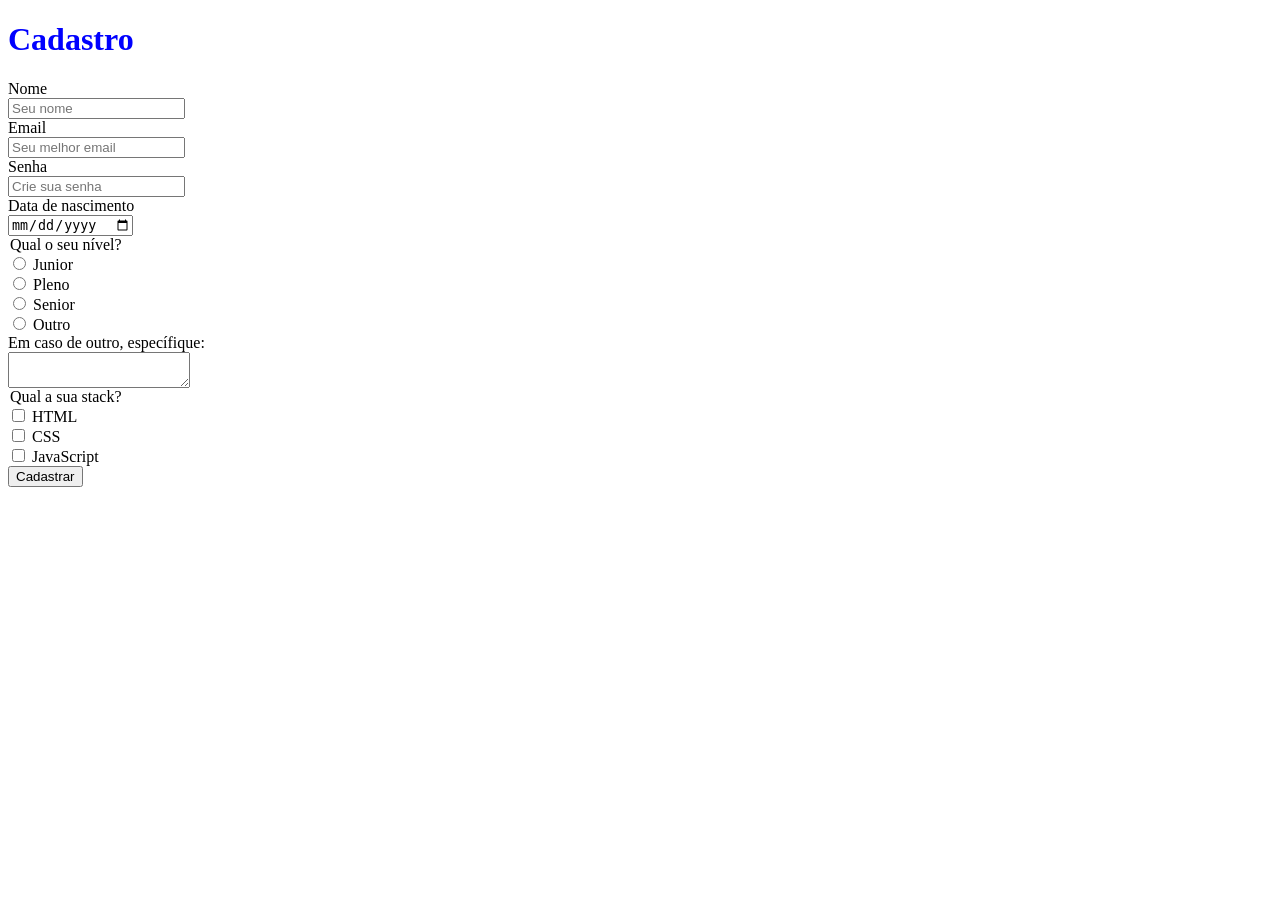
==== pages/formulario.html @ 8b52964c "aula formulario" ====
<!DOCTYPE html>
<html lang="pt-br">
<head>
    <meta charset="UTF-8">
    <meta name="viewport" content="width=device-width, initial-scale=1.0">
    <title>Formulário HTML</title>
    <link rel="stylesheet" href="../styles/formulario.css">
    <!-- <style>
        label {
            display: block;
        }
    </style> -->
</head>
<body>
    <h1>Cadastro</h1>
    <form>
        <div>
            <label class="block" for="nome">Nome</label>
            <input type="text" name="nome" id="nome" required placeholder="Seu nome">
        </div>
        <div>
            <label class="block" for="email">Email</label>
            <input type="email" name="email" id="email" required placeholder="Seu melhor email">
        </div>
        <div>
            <label class="block" for="senha">Senha</label>
            <input type="password" name="senha" id="senha" required placeholder="Crie sua senha">
        </div>
        <div>
            <label class="block" for="nasc">Data de nascimento</label>
            <input type="date" name="nasc" id="nasc">
        </div>
        <div>
            <legend>Qual o seu nível?</legend>
            <div>
                <input type="radio" name="nivel" id="jr" value="junior">
                <label for="jr">Junior</label>
            </div>
            <div>
                <input type="radio" name="nivel" id="pl" value="pleno">
                <label for="pl">Pleno</label>
            </div>
            <div>
                <input type="radio" name="nivel" id="sr" value="senior">
                <label for="sr">Senior</label>
            </div>
            <div>
                <input type="radio" name="nivel" id="outro" value="outro">
                <label for="outro">Outro</label>
                <div>
                    <label for="observacao">Em caso de outro, específique:</label>
                    <textarea class="block" name="observacao" id="observacao" maxlength="20"></textarea>
                 </div>
            </div>
        <div>
            <legend>Qual a sua stack?</legend>
            <div>
                <input type="checkbox" name="stack" id="html" value="html">
                <label for="html">HTML</label>
            </div>
            <div>
                <input type="checkbox" name="stack" id="css" value="css">
                <label for="css">CSS</label>
            </div>
            <div>
                <input type="checkbox" name="stack" id="js" value="javascript">
                <label for="js">JavaScript</label>
            </div>
        </div>
        <button>Cadastrar</button>
    </form>
</body>
</html>
---- styles/formulario.css ----
/* Seletor de tags */
h1 {
    color: blue;
}


/* Seletor de classes */
.block {
    display: block;
}
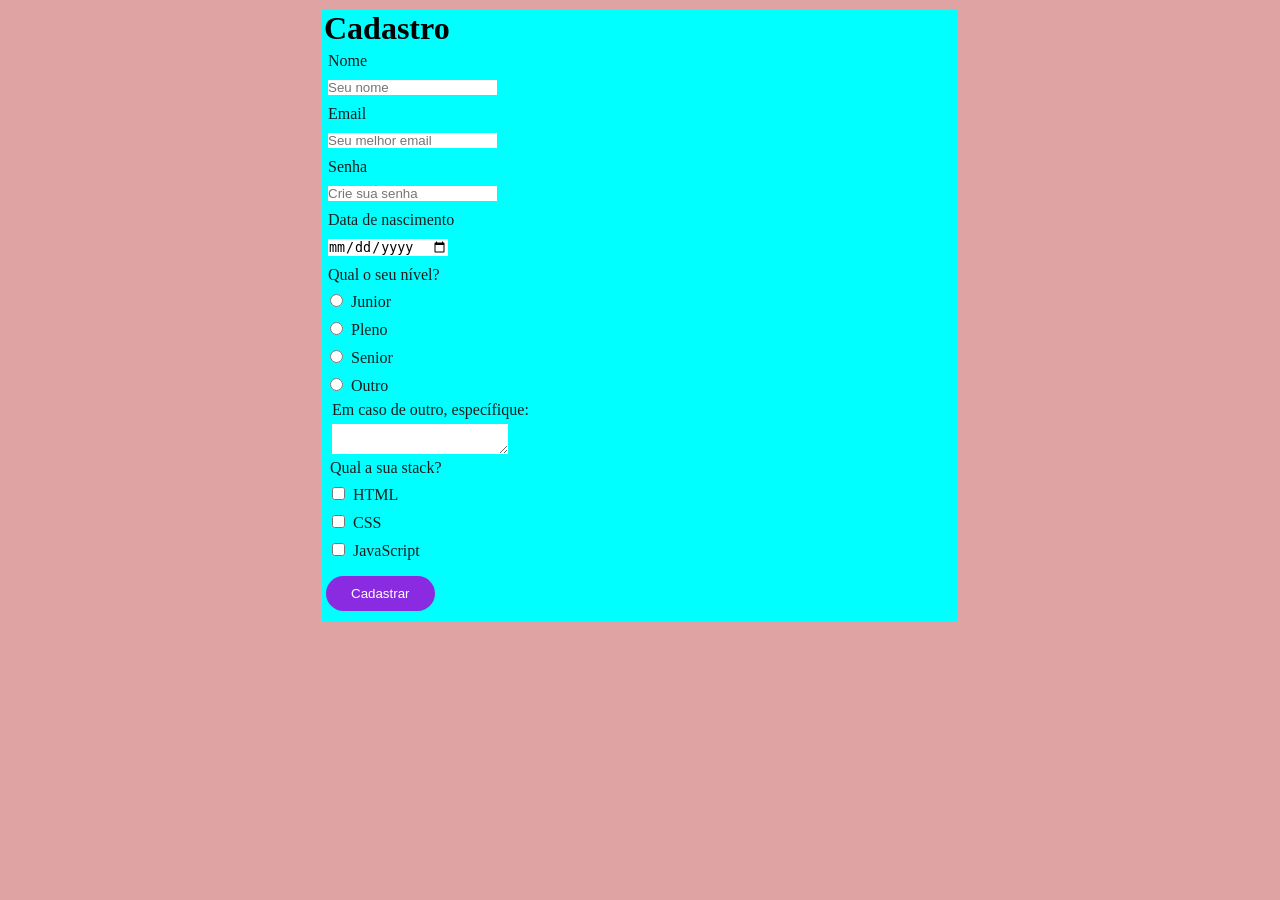
==== commit cd06353d: "Autualização de formulário" ====
--- a/pages/formulario.html
+++ b/pages/formulario.html
@@ -12,62 +12,64 @@
     </style> -->
 </head>
 <body>
-    <h1>Cadastro</h1>
-    <form>
-        <div>
-            <label class="block" for="nome">Nome</label>
-            <input type="text" name="nome" id="nome" required placeholder="Seu nome">
-        </div>
-        <div>
-            <label class="block" for="email">Email</label>
-            <input type="email" name="email" id="email" required placeholder="Seu melhor email">
-        </div>
-        <div>
-            <label class="block" for="senha">Senha</label>
-            <input type="password" name="senha" id="senha" required placeholder="Crie sua senha">
-        </div>
-        <div>
-            <label class="block" for="nasc">Data de nascimento</label>
-            <input type="date" name="nasc" id="nasc">
-        </div>
-        <div>
-            <legend>Qual o seu nível?</legend>
+    <main>
+        <h1>Cadastro</h1>
+        <form>
             <div>
-                <input type="radio" name="nivel" id="jr" value="junior">
-                <label for="jr">Junior</label>
+                <label class="block" for="nome">Nome</label>
+                <input type="text" name="nome" id="nome" required placeholder="Seu nome">
             </div>
             <div>
-                <input type="radio" name="nivel" id="pl" value="pleno">
-                <label for="pl">Pleno</label>
+                <label class="block" for="email">Email</label>
+                <input type="email" name="email" id="email" required placeholder="Seu melhor email">
             </div>
             <div>
-                <input type="radio" name="nivel" id="sr" value="senior">
-                <label for="sr">Senior</label>
+                <label class="block" for="senha">Senha</label>
+                <input type="password" name="senha" id="senha" required placeholder="Crie sua senha">
             </div>
             <div>
-                <input type="radio" name="nivel" id="outro" value="outro">
-                <label for="outro">Outro</label>
-                <div>
-                    <label for="observacao">Em caso de outro, específique:</label>
-                    <textarea class="block" name="observacao" id="observacao" maxlength="20"></textarea>
-                 </div>
-            </div>
-        <div>
-            <legend>Qual a sua stack?</legend>
-            <div>
-                <input type="checkbox" name="stack" id="html" value="html">
-                <label for="html">HTML</label>
+                <label class="block" for="nasc">Data de nascimento</label>
+                <input type="date" name="nasc" id="nasc">
             </div>
             <div>
-                <input type="checkbox" name="stack" id="css" value="css">
-                <label for="css">CSS</label>
+                <legend>Qual o seu nível?</legend>
+                <div>
+                    <input type="radio" name="nivel" id="jr" value="junior">
+                    <label for="jr">Junior</label>
+                </div>
+                <div>
+                    <input type="radio" name="nivel" id="pl" value="pleno">
+                    <label for="pl">Pleno</label>
+                </div>
+                <div>
+                    <input type="radio" name="nivel" id="sr" value="senior">
+                    <label for="sr">Senior</label>
+                </div>
+                <div>
+                    <input type="radio" name="nivel" id="outro" value="outro">
+                    <label for="outro">Outro</label>
+                    <div>
+                        <label for="observacao">Em caso de outro, específique:</label>
+                        <textarea class="block" name="observacao" id="observacao" maxlength="20"></textarea>
+                        </div>
+                </div>
+            <div>
+                <legend>Qual a sua stack?</legend>
+                <div>
+                    <input type="checkbox" name="stack" id="html" value="html">
+                    <label for="html">HTML</label>
+                </div>
+                <div>
+                    <input type="checkbox" name="stack" id="css" value="css">
+                    <label for="css">CSS</label>
+                </div>
+                <div>
+                    <input type="checkbox" name="stack" id="js" value="javascript">
+                    <label for="js">JavaScript</label>
+                </div>
             </div>
-            <div>
-                <input type="checkbox" name="stack" id="js" value="javascript">
-                <label for="js">JavaScript</label>
-            </div>
-        </div>
-        <button>Cadastrar</button>
-    </form>
+            <button class="btn">Cadastrar</button>
+        </form>
+    </main>
 </body>
 </html>
--- a/styles/formulario.css
+++ b/styles/formulario.css
@@ -1,10 +1,36 @@
+/*Seletor global*/
+* {
+    margin: 5px 2px;
+    padding: 0;
+    border: 0;
+    outline: 0;
+}
+
+body {
+    background-color: #e0a3a3;
+    color: #1e1e1e;
+}
+
+main {
+    width: 50%;
+    margin: auto;
+    background-color: aqua;
+}
+
 /* Seletor de tags */
 h1 {
-    color: blue;
+    color: rgb(0, 0, 0);
 }
-
 
 /* Seletor de classes */
 .block {
     display: block;
+}
+
+.btn {
+    background-color: blueviolet;
+    color: #fff;
+    padding: 10px 25px;
+    margin: 10px 0;
+    border-radius: 30px;
 }
